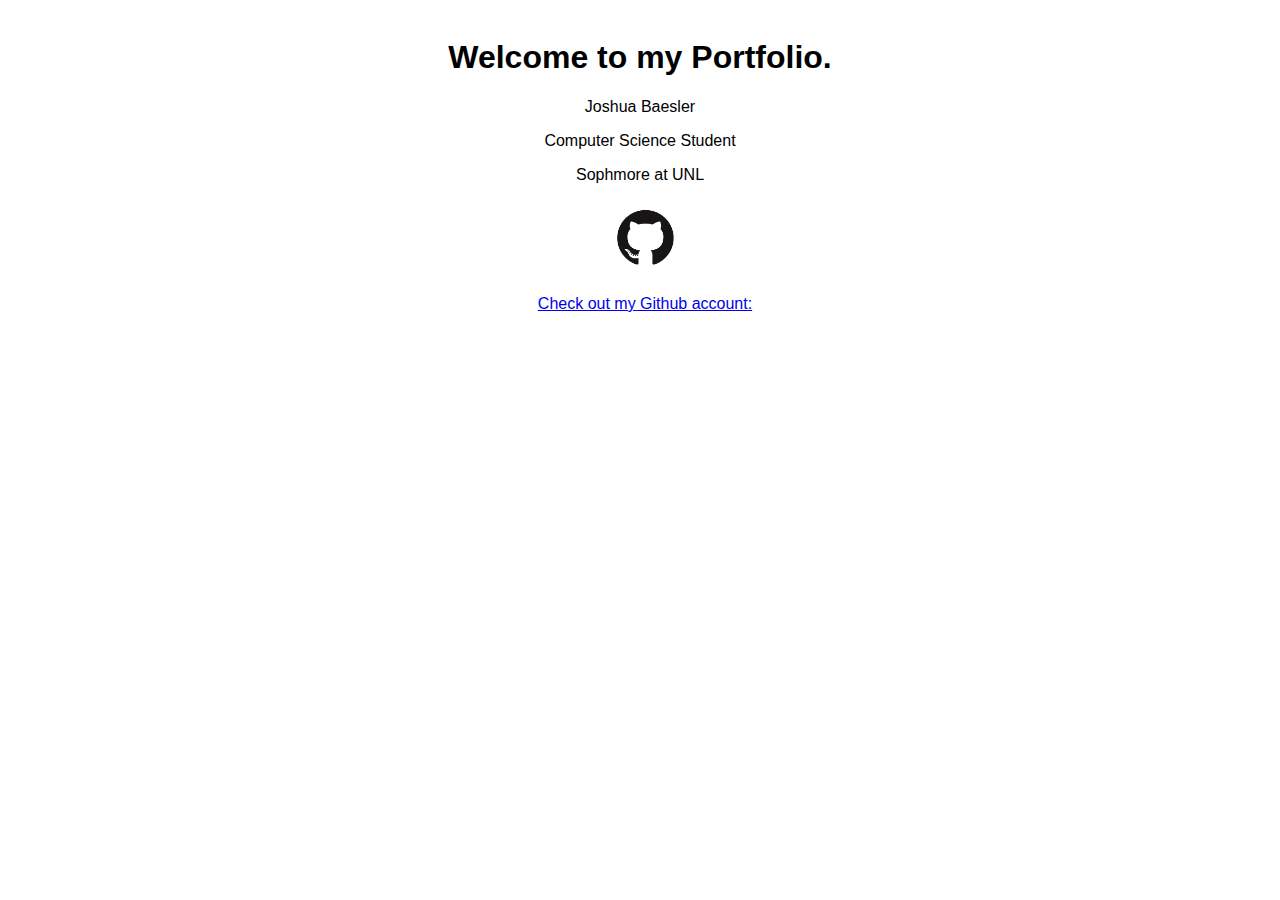
==== index.html @ 69c2b568 "cahgned html name to index" ====
<!DOCTYPE html>

<html>
    <!-- <script src="resources/js/test.js"></script> -->
    <body>
        <div id="content">
            <link rel="stylesheet" href="resources/css/styles.css">
            <Title>Joshua Baesler's Portfolio</Title>
            <div >
                <h1>Welcome to my Portfolio.</h1>
                <p>Joshua Baesler</p>
                <p>Computer Science Student</p>
                <p>Sophmore at UNL</p>
            </div>
            <div id="gitdiv">
                <a href="https://github.com/joshb7">
                    <img src="resources/images/github_logo.png" id="git">
                    <p>Check out my Github account:</p>
                </a>
            </div>
        </div>
    </body>
</html>
---- resources/css/styles.css ----
body {
    padding:10px;
}

#content{
    text-align: center;
}

#UNL{
    width: 250px;
}

#gitdiv{
    margin-left: 10px;
}

#git{
    width: 75px;
}
#git p{
    border: 1px black;
    box-shadow: black   ;
}

p{
    font-family: 'Gill Sans', 'Gill Sans MT', Calibri, 'Trebuchet MS', sans-serif;
}
a p{
    vertical-align: middle;
}

h1{
    font-family: Impact, Haettenschweiler, 'Arial Narrow Bold', sans-serif;
}
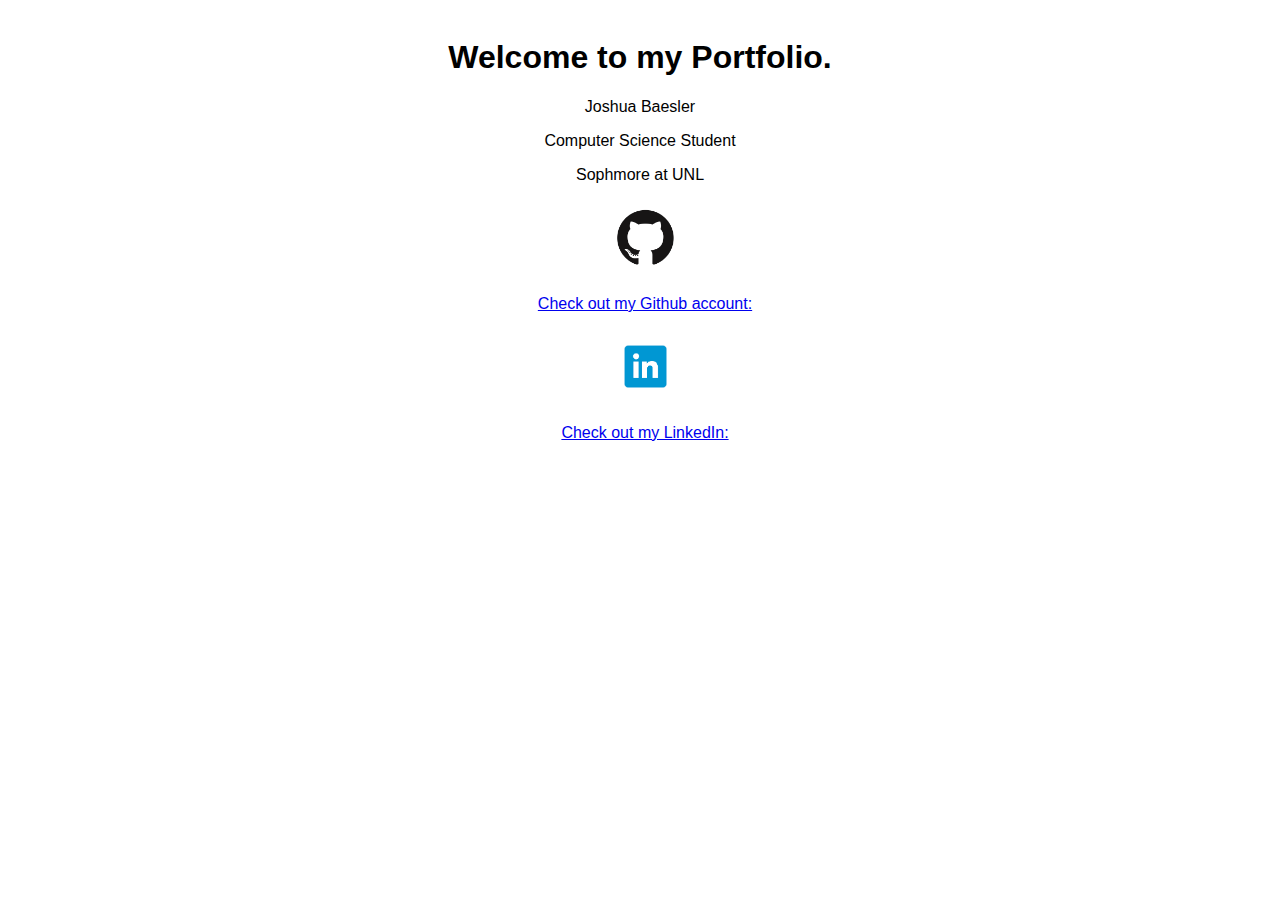
==== commit d20b1dc7: "added linked in link" ====
--- a/index.html
+++ b/index.html
@@ -12,10 +12,15 @@
                 <p>Computer Science Student</p>
                 <p>Sophmore at UNL</p>
             </div>
-            <div id="gitdiv">
+            <div id="infodiv">
                 <a href="https://github.com/joshb7">
                     <img src="resources/images/github_logo.png" id="git">
                     <p>Check out my Github account:</p>
+                </a>
+            
+                <a href="https://www.linkedin.com/in/joshua-baesler-44a776186/">
+                    <img src="resources/images/linkedin_logo.png" id="linkedin">
+                    <p>Check out my LinkedIn:</p>
                 </a>
             </div>
         </div>
--- a/resources/css/styles.css
+++ b/resources/css/styles.css
@@ -6,20 +6,20 @@
     text-align: center;
 }
 
-#UNL{
-    width: 250px;
-}
+#infodiv{
+    margin-left: 10px;
 
-#gitdiv{
-    margin-left: 10px;
 }
 
 #git{
     width: 75px;
 }
 #git p{
-    border: 1px black;
-    box-shadow: black   ;
+    size:  50px;
+}
+
+#linkedin{
+    width: 75px;
 }
 
 p{
